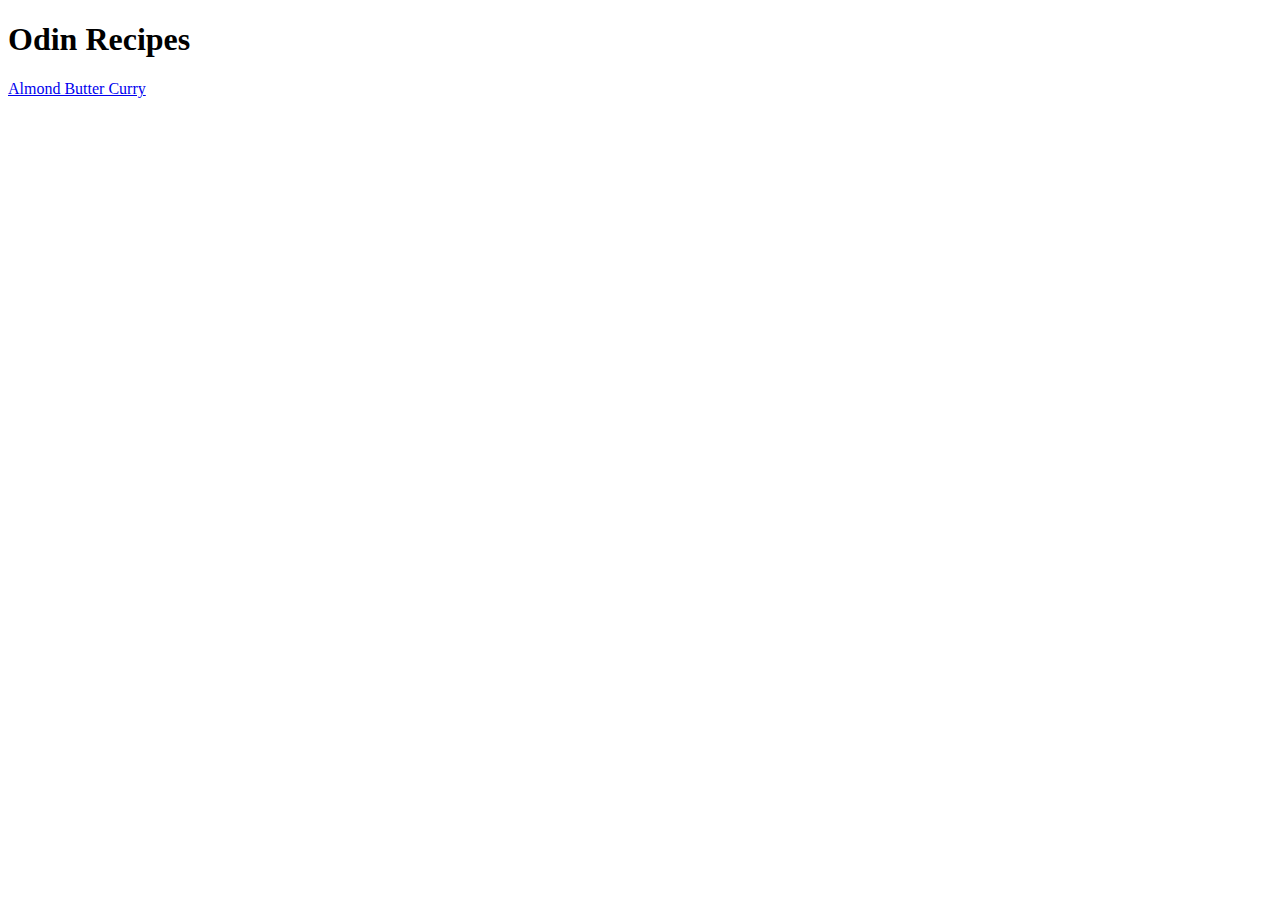
==== index.html @ 8335a89c "Create Home Page. Link first recipe to it." ====
<!DOCTYPE html>
<html lang="en">

<head>
    <meta charset="UTF-8">
    <meta http-equiv="X-UA-Compatible" content="IE=edge">
    <meta name="viewport" content="width=device-width, initial-scale=1.0">
    <title>Document</title>
</head>

<body>
    <h1>Odin Recipes</h1>
    <a href="recipes/almond-butter-curry.html">Almond Butter Curry</a>
</body>

</html>
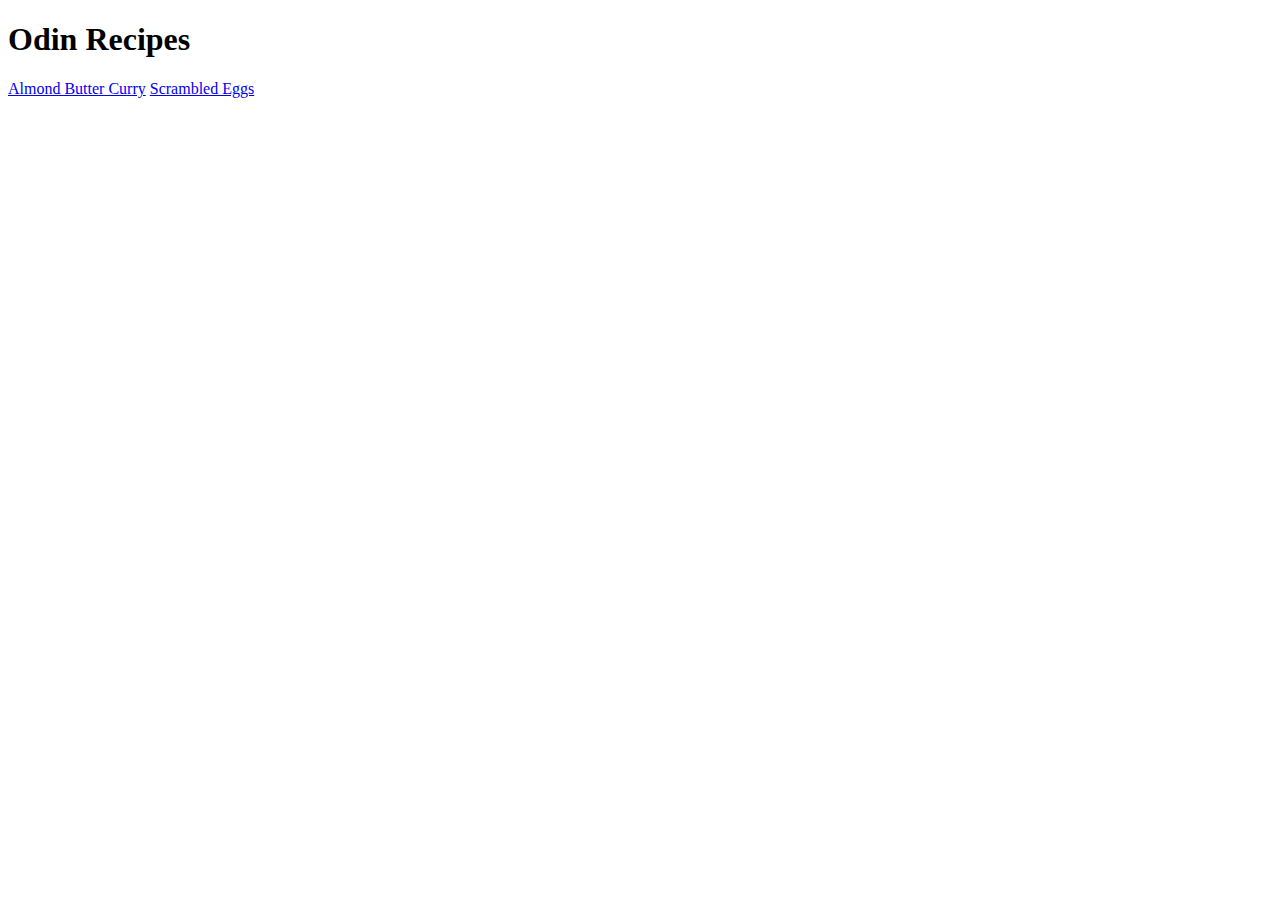
==== commit 6189a4e0: "Add link to scrambled-eggs.html" ====
--- a/index.html
+++ b/index.html
@@ -5,12 +5,13 @@
     <meta charset="UTF-8">
     <meta http-equiv="X-UA-Compatible" content="IE=edge">
     <meta name="viewport" content="width=device-width, initial-scale=1.0">
-    <title>Document</title>
+    <title>Home Page</title>
 </head>
 
 <body>
     <h1>Odin Recipes</h1>
     <a href="recipes/almond-butter-curry.html">Almond Butter Curry</a>
+    <a href="recipes/scrambled-eggs.html">Scrambled Eggs</a>
 </body>
 
 </html>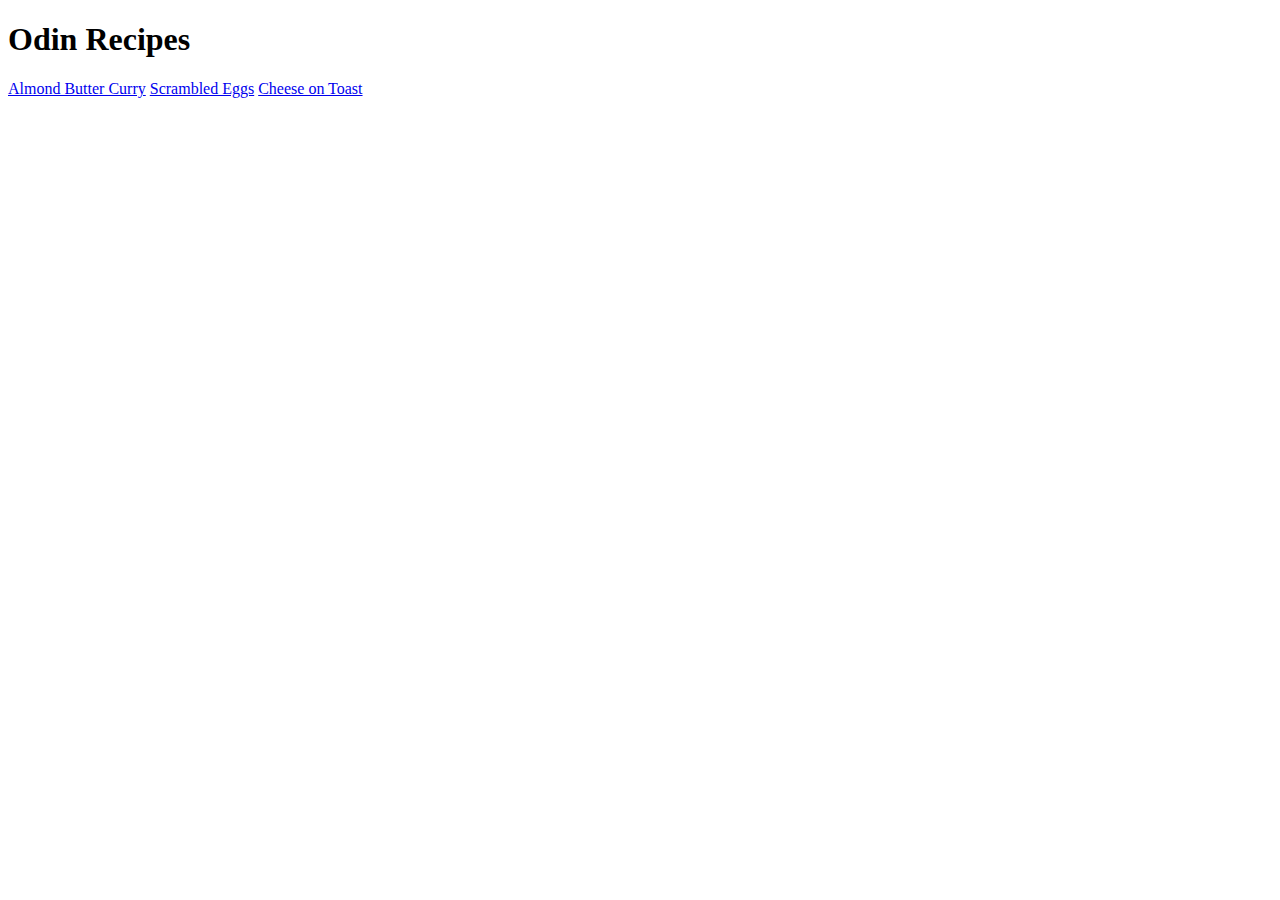
==== commit 47e9a587: "Add link to cheese-toast.html to the home page. Create cheese-toast.html with basic html and relevan" ====
--- a/index.html
+++ b/index.html
@@ -12,6 +12,7 @@
     <h1>Odin Recipes</h1>
     <a href="recipes/almond-butter-curry.html">Almond Butter Curry</a>
     <a href="recipes/scrambled-eggs.html">Scrambled Eggs</a>
+    <a href="recipes/cheese-toast.html">Cheese on Toast</a>
 </body>
 
 </html>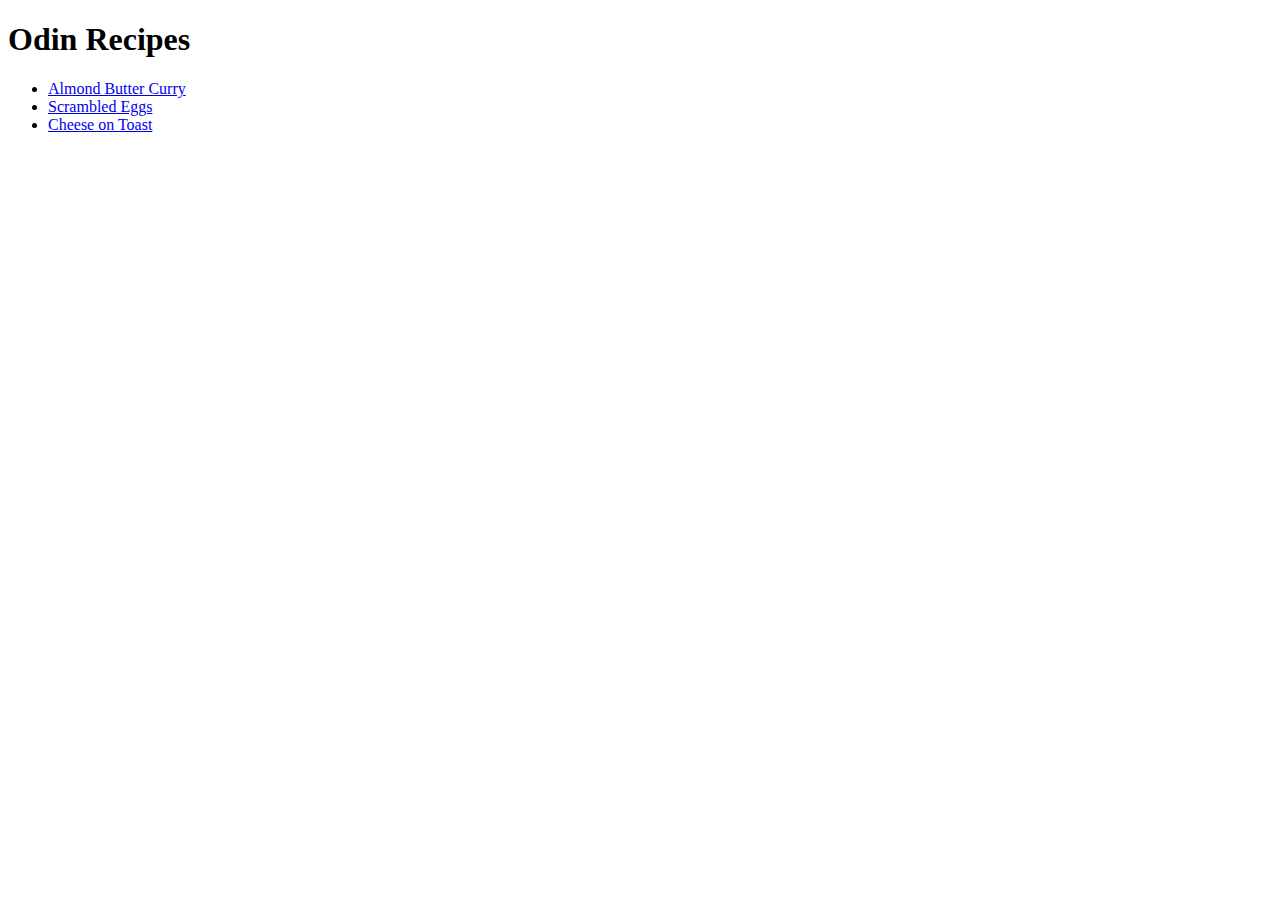
==== commit 45e8bd69: "Add recipe links to unordered list" ====
--- a/index.html
+++ b/index.html
@@ -10,9 +10,11 @@
 
 <body>
     <h1>Odin Recipes</h1>
-    <a href="recipes/almond-butter-curry.html">Almond Butter Curry</a>
-    <a href="recipes/scrambled-eggs.html">Scrambled Eggs</a>
-    <a href="recipes/cheese-toast.html">Cheese on Toast</a>
+    <ul>
+        <li><a href="recipes/almond-butter-curry.html">Almond Butter Curry</a></li>
+        <li><a href="recipes/scrambled-eggs.html">Scrambled Eggs</a></li>
+        <li><a href="recipes/cheese-toast.html">Cheese on Toast</a></li>
+    </ul>
 </body>
 
 </html>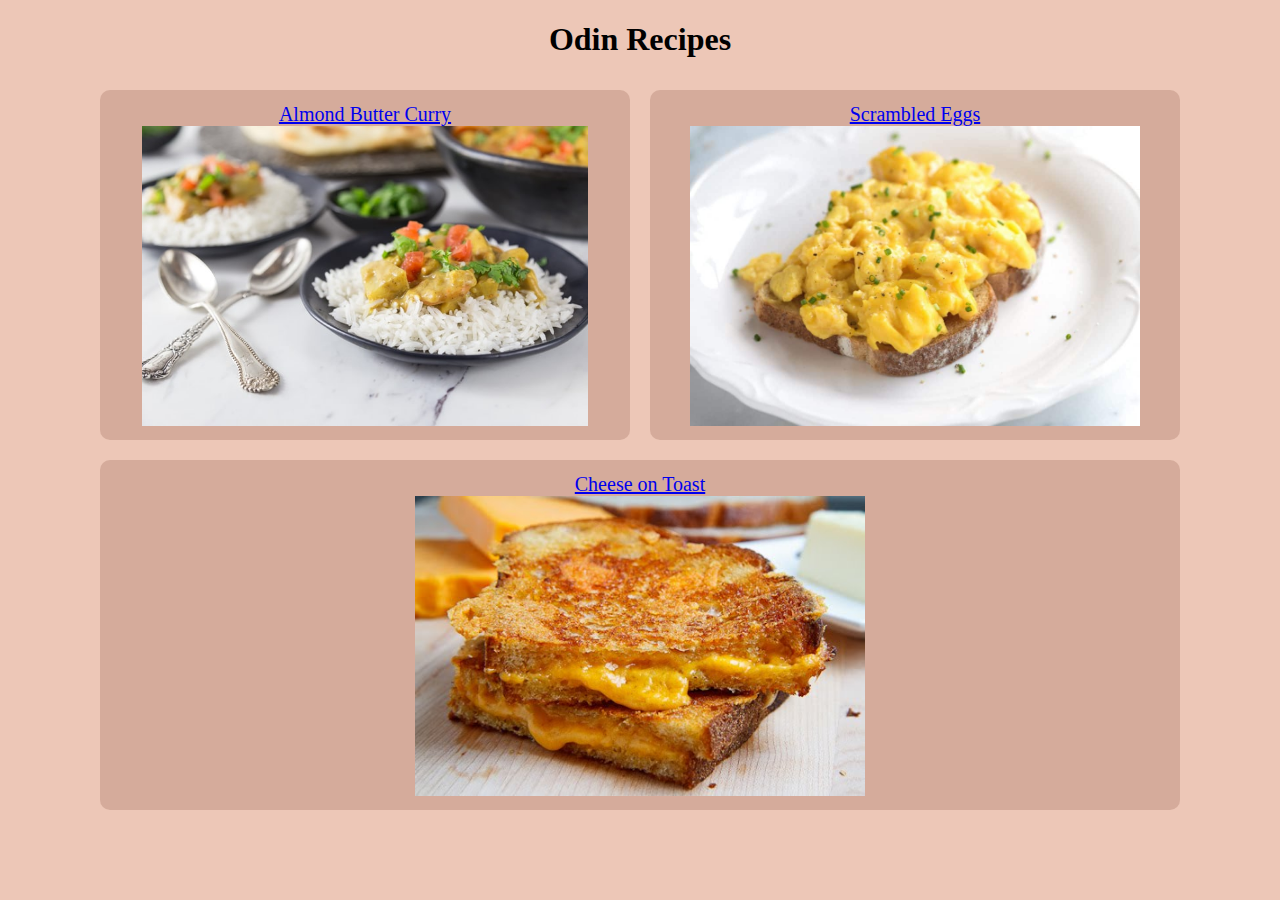
==== commit 2552470e: "Add CSS. Change cheese-toast.jpg to match other image dimensions. Add basic CSS to home page." ====
--- a/index.html
+++ b/index.html
@@ -6,15 +6,26 @@
     <meta http-equiv="X-UA-Compatible" content="IE=edge">
     <meta name="viewport" content="width=device-width, initial-scale=1.0">
     <title>Home Page</title>
+    <link rel="stylesheet" href="styles.css">
 </head>
 
 <body>
-    <h1>Odin Recipes</h1>
-    <ul>
-        <li><a href="recipes/almond-butter-curry.html">Almond Butter Curry</a></li>
-        <li><a href="recipes/scrambled-eggs.html">Scrambled Eggs</a></li>
-        <li><a href="recipes/cheese-toast.html">Cheese on Toast</a></li>
-    </ul>
+    <h1 class="title">Odin Recipes</h1>
+    <div class="recipe-list-wrapper">
+        <div class="recipe-wrapper">
+            <a class="recipe-link-title" href="recipes/almond-butter-curry.html">Almond Butter Curry</a>
+            <img class="image small" src="recipes/almond-butter-curry.jpg"
+                alt="An image of an Almond Butter Curry meal">
+        </div>
+        <div class="recipe-wrapper">
+            <a class="recipe-link-title" href="recipes/scrambled-eggs.html">Scrambled Eggs</a>
+            <img class="image small" src="recipes/scrambled-eggs.jpg" alt="An image of Scrambled Eggs on Toast">
+        </div>
+        <div class="recipe-wrapper">
+            <a class="recipe-link-title" href="recipes/cheese-toast.html">Cheese on Toast</a>
+            <img class="image small" src="recipes/cheese-toast.jpg" alt="An image of Cheese on Toast">
+        </div>
+    </div>
 </body>
 
 </html>--- a/styles.css
+++ b/styles.css
@@ -0,0 +1,36 @@
+body {
+    background-color: rgb(237, 199, 183);
+}
+
+.title {
+    text-align: center;
+}
+
+.recipe-list-wrapper {
+    margin: auto;
+    display: flex;
+    flex-flow: row wrap;
+    width: 1100px;
+}
+
+.recipe-wrapper {
+    display: flex;
+    flex: 1;
+    flex-direction: column;
+    align-items: center;
+    justify-content: center;
+    height: 350px;
+    width: 530px;
+    margin: 10px;
+    border-radius: 10px;
+    background-color: rgba(202, 160, 143, 0.7);
+}
+
+.recipe-link-title {
+    font-size: 20px;
+}
+
+.image.small {
+    height: 300px;
+    width: auto;
+}